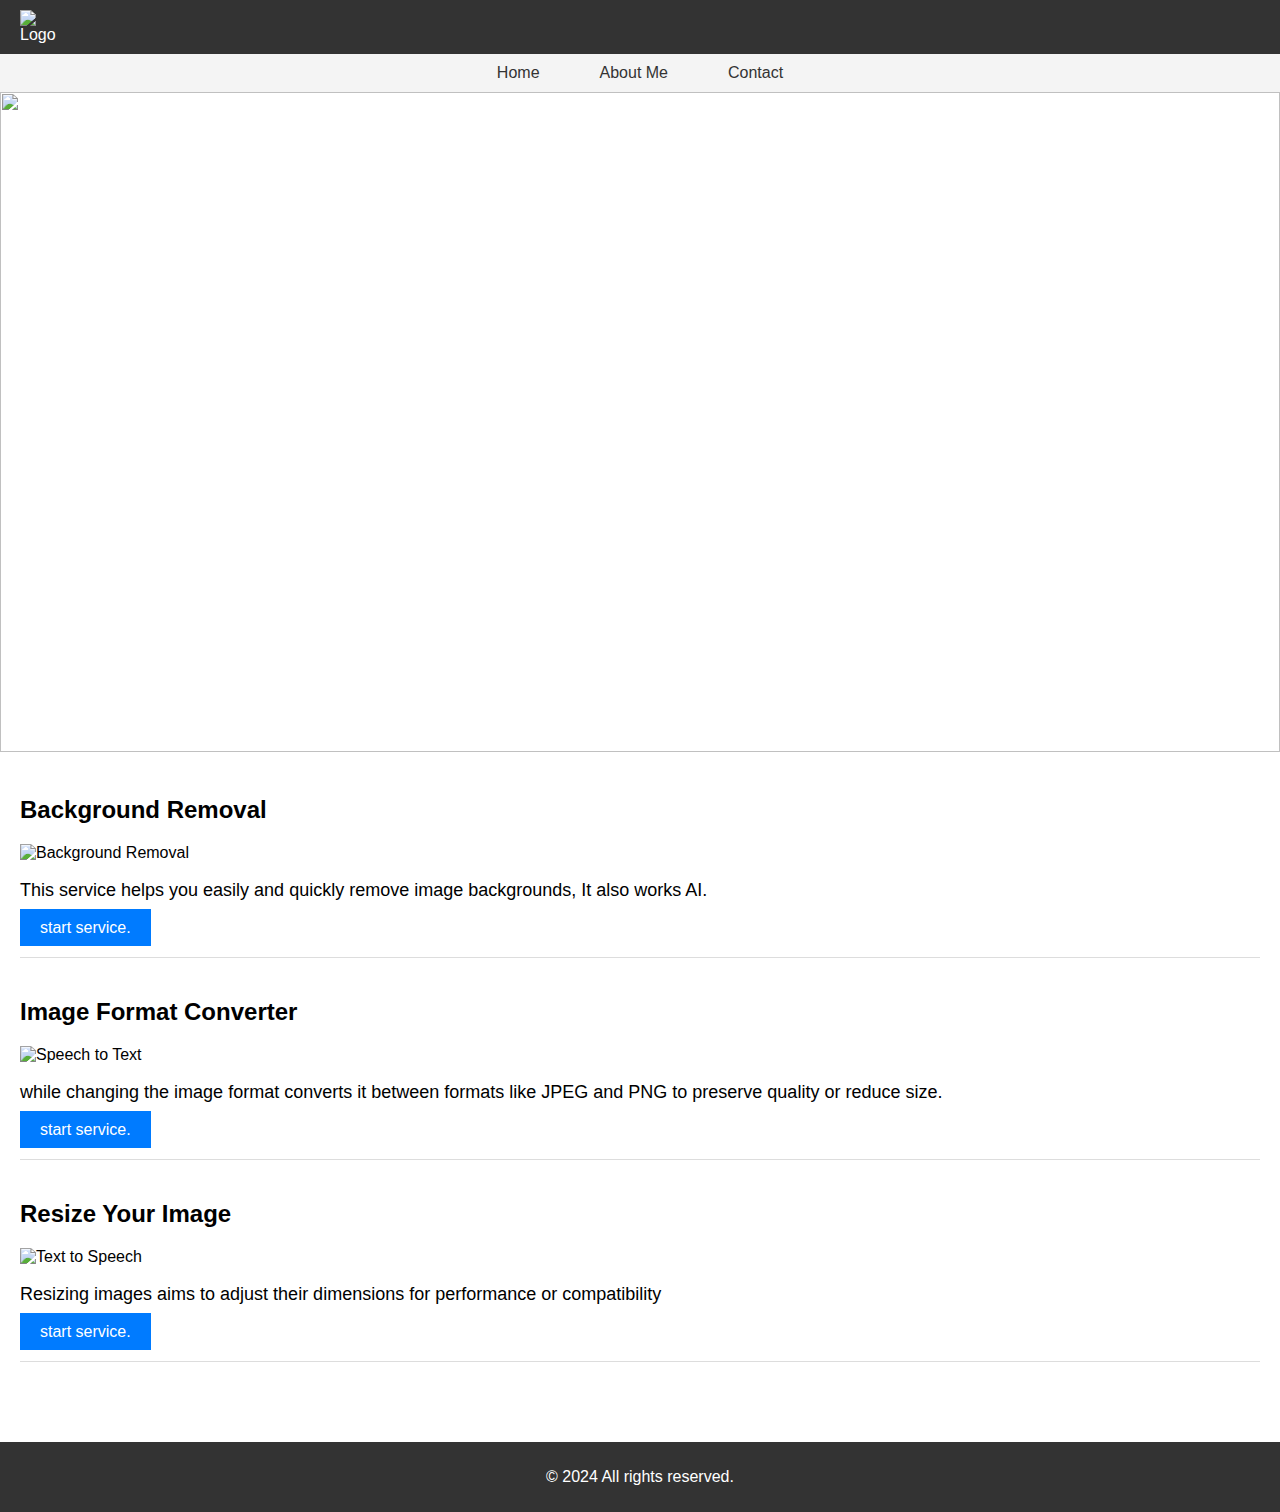
==== index.html @ f8585e63 "Add files via upload" ====
<!DOCTYPE html>
<html lang="en" dir="ltr">
<head>
    <meta charset="UTF-8">
    <meta name="viewport" content="width=device-width, initial-scale=1.0">
    <title>Services Website</title>
    <link rel="stylesheet" href="style.css">
</head>
<body>
 <header>

        <div class="logo">

            <img alt="Logo" src="https://blogger.googleusercontent.com/img/b/R29vZ2xl/AVvXsEgfk3r0TOQ-q5Y43bY4R-zeOU-gjx7h6NgYUZwprxhLMDa5vk22Ardzp4VWBpmj68uV-9uZNXglrVZL7_rm2HI4sfgJLfWhF3CpBDfVAlu-al0UyExfjFToCFmGQeoeHaDHJ_j4_jj4ybQeaVDt8ZNuhdo8ah3jDDb9U3KzPSkxalAAXBMfpQsnMgH8BVPW/s398/20240605_013202712.png" />

        </div>

        <div class="language-switch">

            

        </div>

    </header>

    <nav>

        <ul>

            <li><a href="#home">Home</a></li>

            <li><a href="#about">About Me</a></li>

            <li><a href="#contact">Contact</a></li>

        </ul>

    </nav>

<div>

  <img class="jon" src="https://blogger.googleusercontent.com/img/b/R29vZ2xl/AVvXsEiYE4HfeZQfzenQCxm14TOgoIL4hMa2wltGeATNY2QenKhWlADoowv0zAKIjIK5iBit6qmSiJcxDQcpyKFnzKcbQ4snFc9pRUyuRq8C2lGP4qEHohYiyQGDQPZCODlCRd7P2YrSX-tR0g1ar8eSJYTXh2gYkYY9pnUwEzmOxZHNwera64JT0NPnWNqOOanI/s2245/2.png"/>

  

</div>

     <main>

        <section id="background-removal">

            <h2>Background Removal</h2>

            <img alt="Background Removal" src="https://blogger.googleusercontent.com/img/b/R29vZ2xl/AVvXsEjHkdF9JzOa8_P4nUjY_jbN2iDyWOQRuZUm1ETPzLzUXV6S_Vcpa2ueQST0ca53pqXIRLu124oua5SqDsv78uRtcdyLTwQ9ndKsT364ZT4PQNJG1Dy9wRSkeANknXpLdTWJ_ZHhK_4Fj3CGoSJ4eNA2VjpNUEfCxU6xD323_XZI6I7dAUxSEGb30-12GTZx/s128/2355864.png" />

            <p>This service helps you easily and quickly remove image backgrounds, It also works AI.</p>

             <a class="btn" href="testtwn.html">start service.</a>

   </section>
        <section id="speech-to-text">
            <h2>Image Format Converter</h2>
            <img alt="Speech to Text" src="https://blogger.googleusercontent.com/img/b/R29vZ2xl/AVvXsEh-t2Z_WVwqWuSs6o-PbBKuSp3O7QfDgsOzaK_0YlxVi7IKdureMt4vb4hrWYYzd3O0GuqsyhCZvrXhOcW47rIg_seygLYdLs9cBT0LDSR_i2CIgK2Ue1lkvSu1wQYsoQCmxu1aiKCIHxvWHHJXxDuK-PMW8GyWtUddtqWDneKSqp0lRtEmjCmUvlXE9olt/s128/422950.png" />
            <p>while changing the image format converts it between formats like JPEG and PNG to preserve quality or reduce size.</p>
            <a class="btn" href="index.html">start service.</a>

        </section>
        <section id="text-to-speech">
            <h2>Resize Your Image</h2>
            <img alt="Text to Speech" src="https://blogger.googleusercontent.com/img/b/R29vZ2xl/AVvXsEgTnRuU03BrlrNTKK5rK1c2xhuobpBO0VHDfiEOPaVt95v6AEoIeQuZW6sya76tH3G7Rltw-yo30ThEHoiQ9P_6gzKU5Vnqm6uUDTUsrVhcl8MA2wj6C8DJLAfuGQppV_1GCwMuXRE6IRanndEmzI63OLaKiTOBejUc1MTUzqVpSH-jmr_15BspqCWD_9Iw/s128/9850776.png" />

            <p>Resizing images aims to adjust their dimensions for performance or compatibility</p>
            <a class="btn" href="tont.html">start service.</a>
        </section>
    </main>

    <footer>
        <p>© 2024 All rights reserved.</p>
    </footer>

    <script src="script.js"></script>
</body>
</html>
---- style.css ----
body {
    font-family: Arial, sans-serif;
    margin: 0;
    padding: 0;
    text-align: left;
}

header {
    background-color: #333;
    color: #fff;
    padding: 10px 20px;
    display: flex;
    justify-content: space-between;
    align-items: center;
}

.logo img {
    max-width: 50px;
}

.language-switch button {
    background-color: #007BFF;
    color: #fff;
    border: none;
    padding: 5px 10px;
    cursor: pointer;
}

.language-switch button:hover {
    background-color: #0056b3;
}

nav ul {
    list-style: none;
    margin: 0;
    padding: 0;
    display: flex;
    justify-content: center;
    background-color: #f4f4f4;
}

nav ul li {
    margin: 0 15px;
}

nav ul li a {
    text-decoration: none;
    color: #333;
    font-size: 16px;
    padding: 10px 15px;
    display: block;
}

nav ul li a:hover {
    background-color: #ddd;
}

main {
    padding: 20px;
}

section {
    margin-bottom: 40px;
    border-bottom: 1px solid #ddd;
    padding-bottom: 20px;
}

section h2 {
    font-size: 24px;
}

section img {
    max-width: 100%;
    height: auto;
}

section p {
    font-size: 18px;
}

.btn {
    background-color: #007BFF;
    color: #fff;
    padding: 10px 20px;
    border: none;
    cursor: pointer;
    font-size: 16px;
    margin-top: 10px;
    text-decoration:none;
}

.btn:hover {
    background-color: #0056b3;
}

footer {
    background-color: #333;
    color: #fff;
    text-align: center;
    padding: 10px 0;
    margin-top: 20px;
}
.jon{
  width: 100%;
  height: 660px;
}
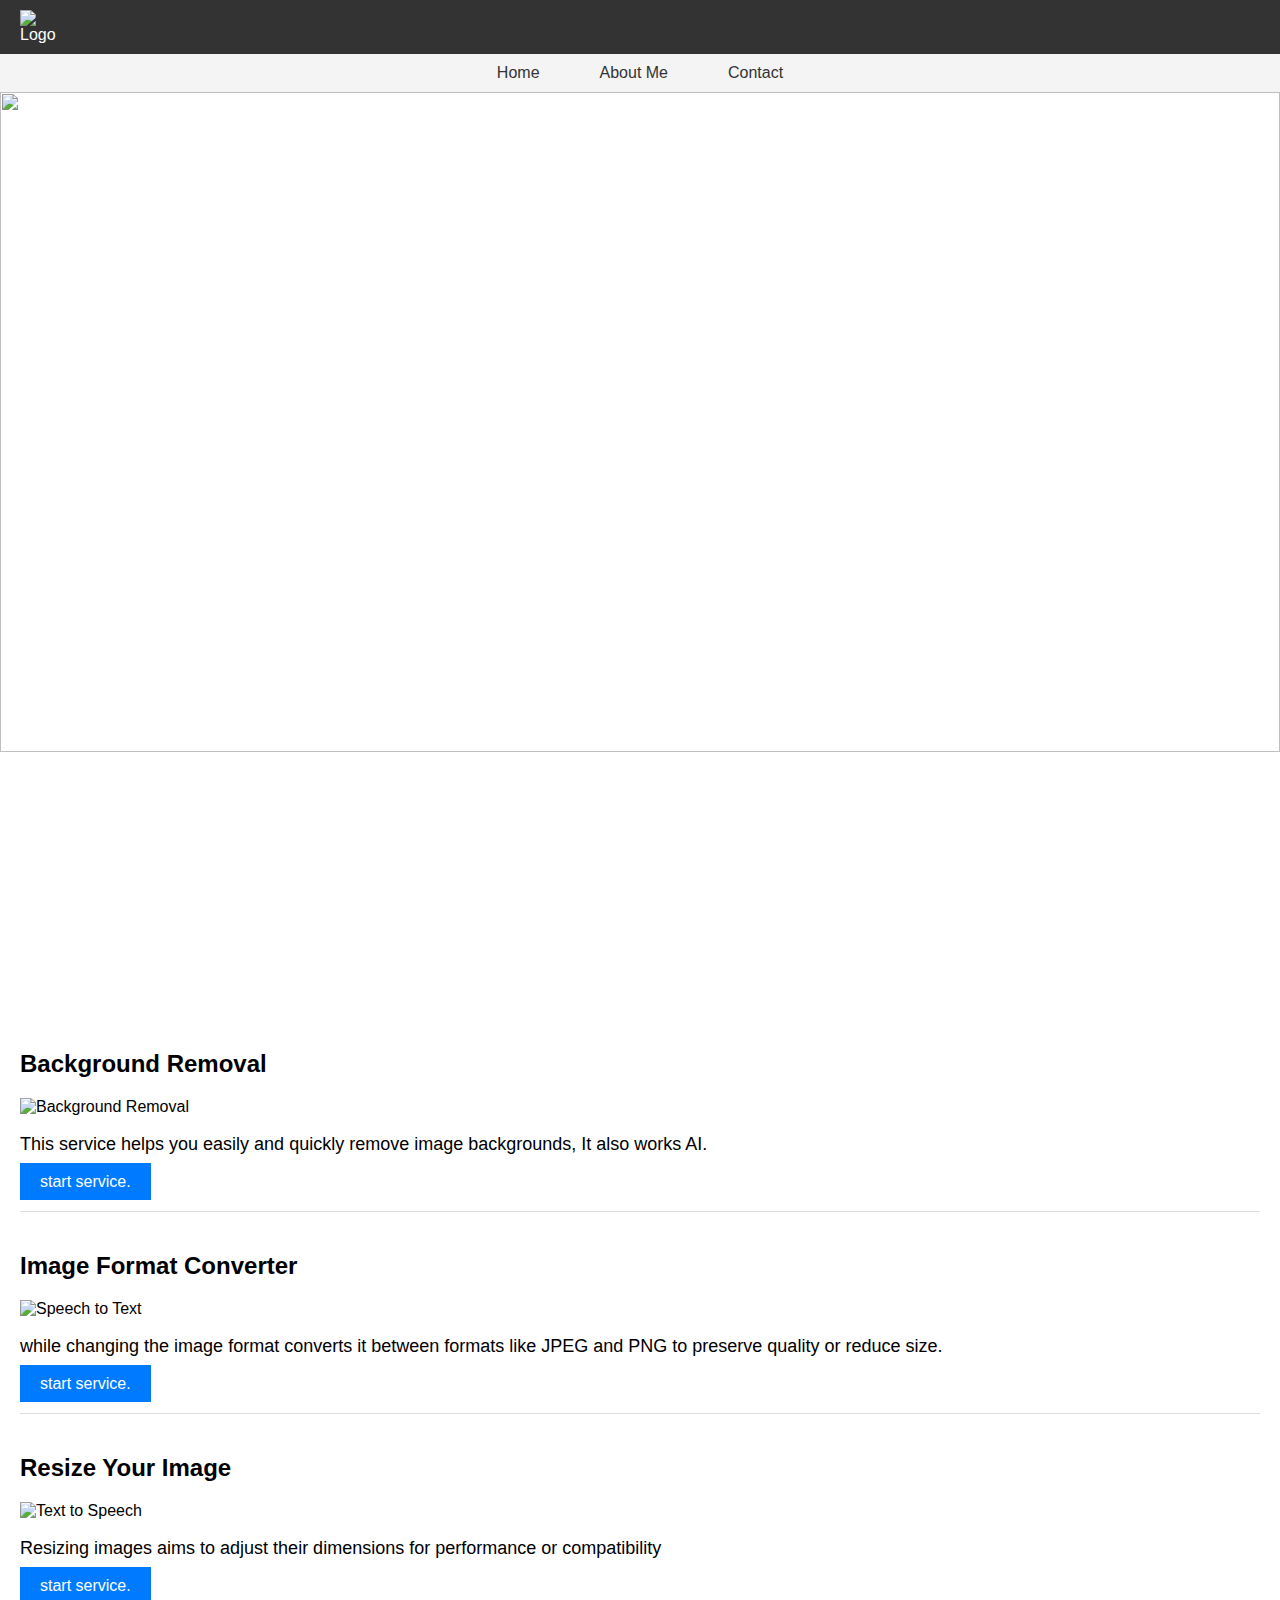
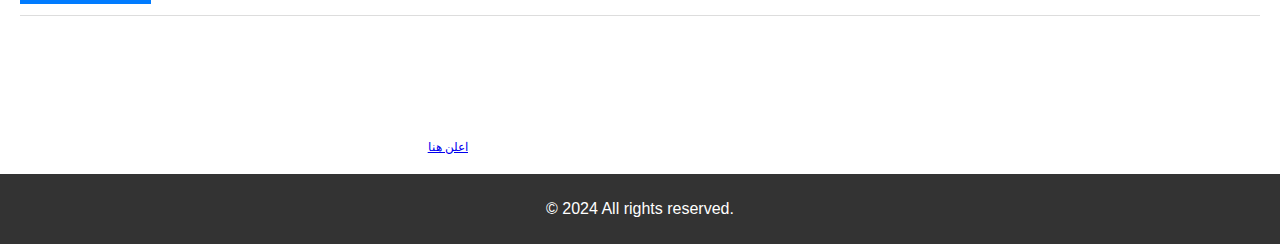
==== commit 7fc3d781: "Update index.html" ====
--- a/index.html
+++ b/index.html
@@ -41,7 +41,7 @@
 
   <img class="jon" src="https://blogger.googleusercontent.com/img/b/R29vZ2xl/AVvXsEiYE4HfeZQfzenQCxm14TOgoIL4hMa2wltGeATNY2QenKhWlADoowv0zAKIjIK5iBit6qmSiJcxDQcpyKFnzKcbQ4snFc9pRUyuRq8C2lGP4qEHohYiyQGDQPZCODlCRd7P2YrSX-tR0g1ar8eSJYTXh2gYkYY9pnUwEzmOxZHNwera64JT0NPnWNqOOanI/s2245/2.png"/>
 
-  
+  <iframe data-aa='2356135' src='//ad.a-ads.com/2356135?size=970x250' style='width:970px; height:250px; border:0px; padding:0; overflow:hidden; background-color: transparent;'></iframe>
 
 </div>
 
@@ -62,7 +62,7 @@
             <h2>Image Format Converter</h2>
             <img alt="Speech to Text" src="https://blogger.googleusercontent.com/img/b/R29vZ2xl/AVvXsEh-t2Z_WVwqWuSs6o-PbBKuSp3O7QfDgsOzaK_0YlxVi7IKdureMt4vb4hrWYYzd3O0GuqsyhCZvrXhOcW47rIg_seygLYdLs9cBT0LDSR_i2CIgK2Ue1lkvSu1wQYsoQCmxu1aiKCIHxvWHHJXxDuK-PMW8GyWtUddtqWDneKSqp0lRtEmjCmUvlXE9olt/s128/422950.png" />
             <p>while changing the image format converts it between formats like JPEG and PNG to preserve quality or reduce size.</p>
-            <a class="btn" href="index.html">start service.</a>
+            <a class="btn" href="inde.html">start service.</a>
 
         </section>
         <section id="text-to-speech">
@@ -73,7 +73,7 @@
             <a class="btn" href="tont.html">start service.</a>
         </section>
     </main>
-
+<div id="frame" style="width:468px; height:auto;"><iframe data-aa='2356129' src='//ad.a-ads.com/2356129?size=468x60' style='width:468px; height:60px; border:0px; padding:0; overflow:hidden; background-color: transparent;'></iframe><a style="display: block; text-align: right; font-size: 12px;" id="preview-link" href="https://aads.com/campaigns/new/?source_id=2356129&source_type=ad_unit&partner=2356129">اعلن هنا</a></div>
     <footer>
         <p>© 2024 All rights reserved.</p>
     </footer>
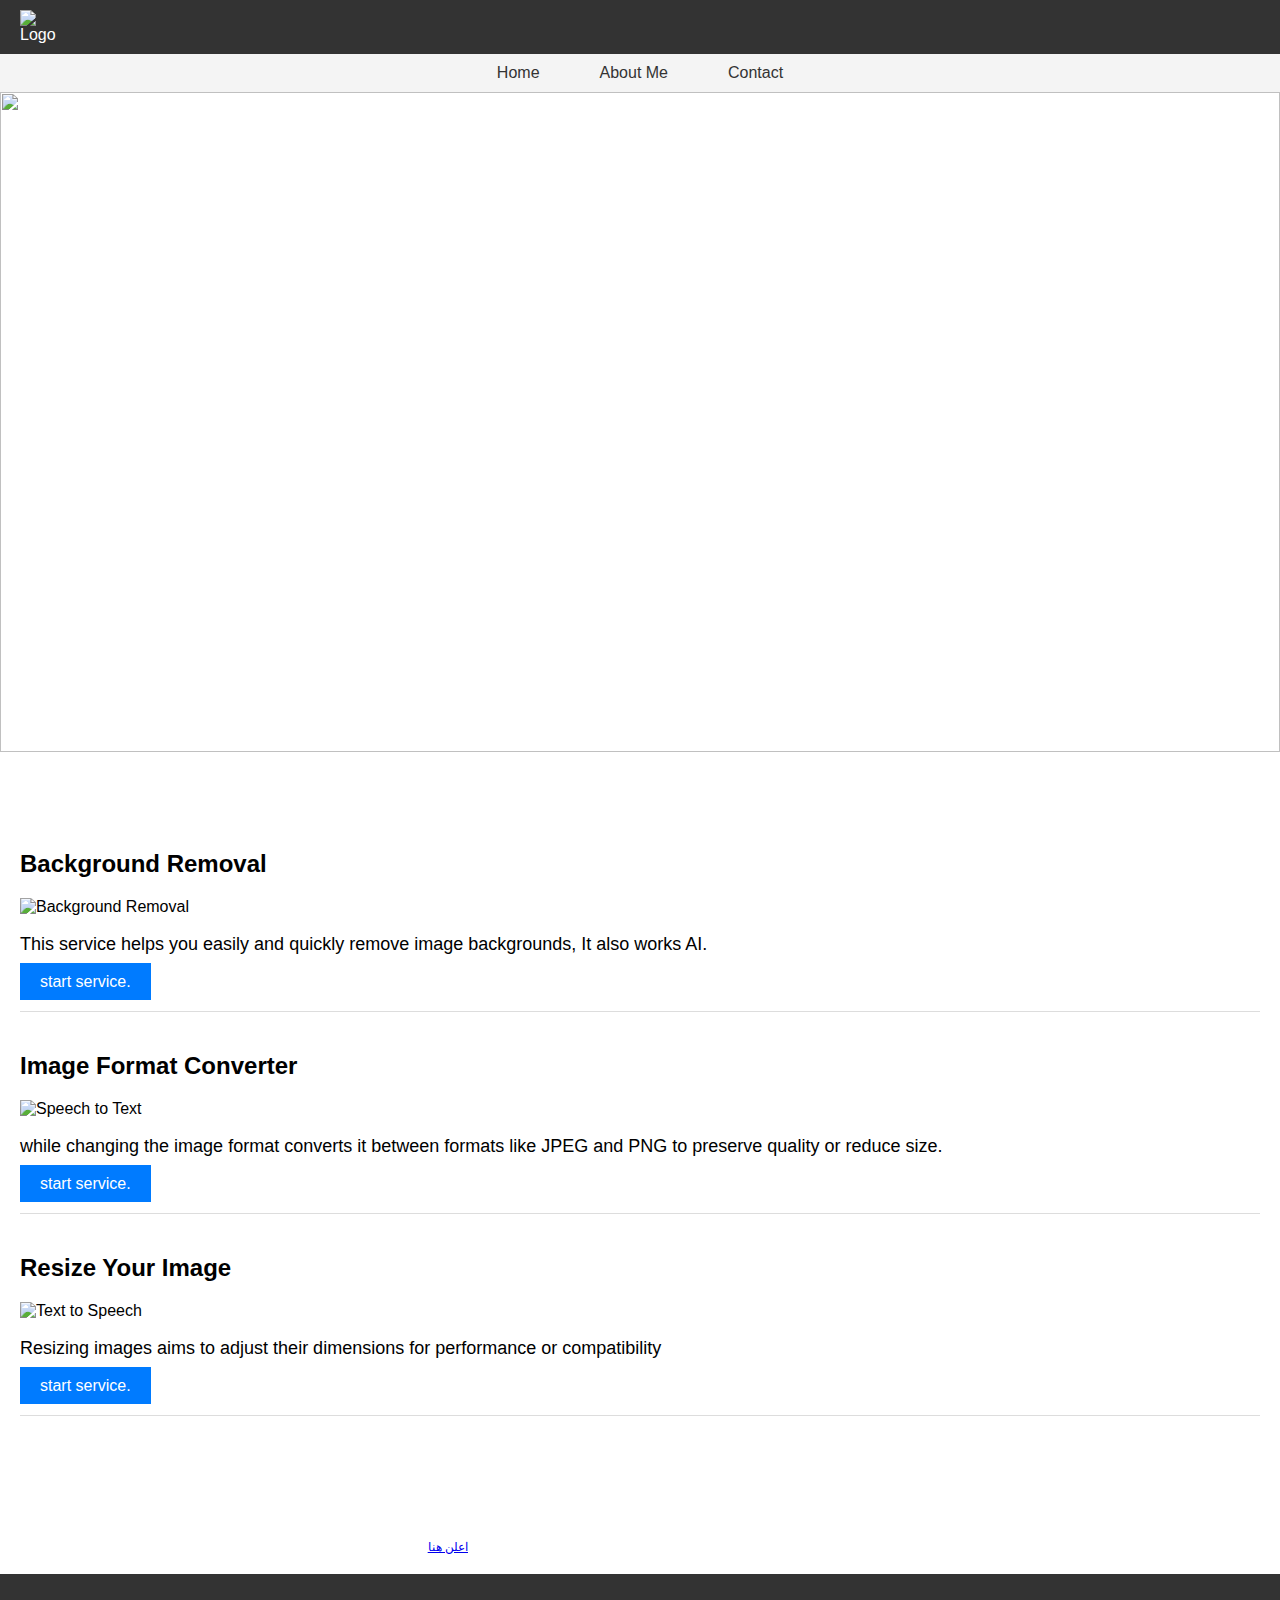
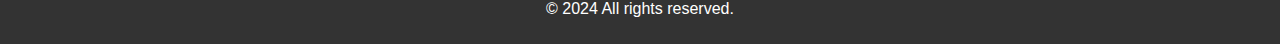
==== commit 8ad8e65d: "Update index.html" ====
--- a/index.html
+++ b/index.html
@@ -41,7 +41,7 @@
 
   <img class="jon" src="https://blogger.googleusercontent.com/img/b/R29vZ2xl/AVvXsEiYE4HfeZQfzenQCxm14TOgoIL4hMa2wltGeATNY2QenKhWlADoowv0zAKIjIK5iBit6qmSiJcxDQcpyKFnzKcbQ4snFc9pRUyuRq8C2lGP4qEHohYiyQGDQPZCODlCRd7P2YrSX-tR0g1ar8eSJYTXh2gYkYY9pnUwEzmOxZHNwera64JT0NPnWNqOOanI/s2245/2.png"/>
 
-  <iframe data-aa='2356135' src='//ad.a-ads.com/2356135?size=970x250' style='width:970px; height:250px; border:0px; padding:0; overflow:hidden; background-color: transparent;'></iframe>
+  <iframe data-aa='2356135' src='//ad.a-ads.com/2356135?size=970x250' style='width:970px; height:50px; border:0px; padding:0; overflow:hidden; background-color: transparent;'></iframe>
 
 </div>
 
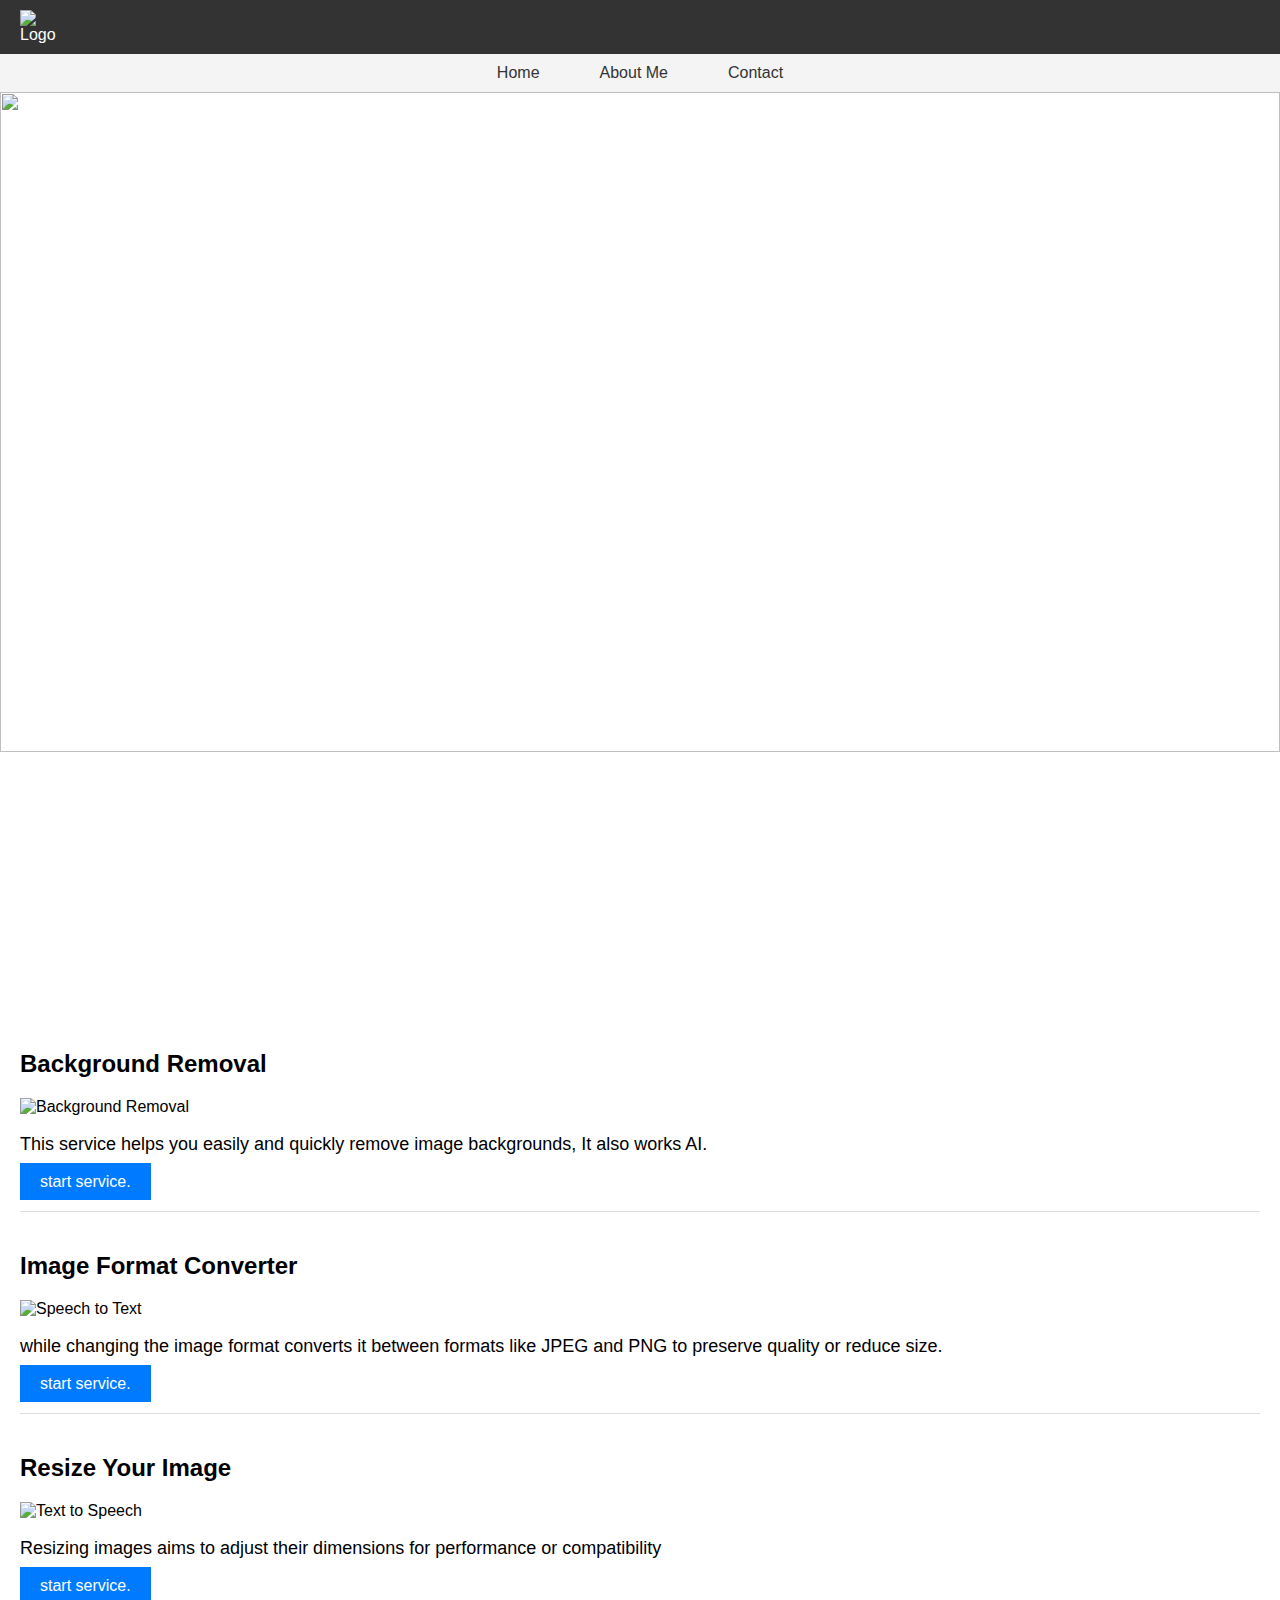
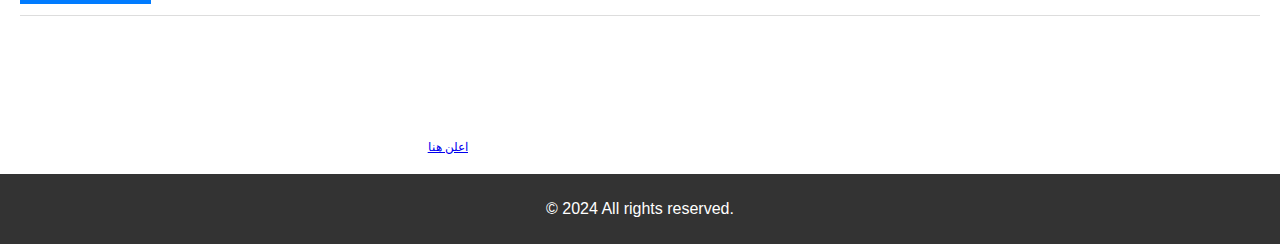
==== commit 888e998a: "Update index.html" ====
--- a/index.html
+++ b/index.html
@@ -41,7 +41,7 @@
 
   <img class="jon" src="https://blogger.googleusercontent.com/img/b/R29vZ2xl/AVvXsEiYE4HfeZQfzenQCxm14TOgoIL4hMa2wltGeATNY2QenKhWlADoowv0zAKIjIK5iBit6qmSiJcxDQcpyKFnzKcbQ4snFc9pRUyuRq8C2lGP4qEHohYiyQGDQPZCODlCRd7P2YrSX-tR0g1ar8eSJYTXh2gYkYY9pnUwEzmOxZHNwera64JT0NPnWNqOOanI/s2245/2.png"/>
 
-  <iframe data-aa='2356135' src='//ad.a-ads.com/2356135?size=970x250' style='width:970px; height:50px; border:0px; padding:0; overflow:hidden; background-color: transparent;'></iframe>
+  <iframe data-aa='2356135' src='//ad.a-ads.com/2356135?size=210x250' style='width:250px; height:250px; border:0px; padding:0; overflow:hidden; background-color: transparent;'></iframe>
 
 </div>
 
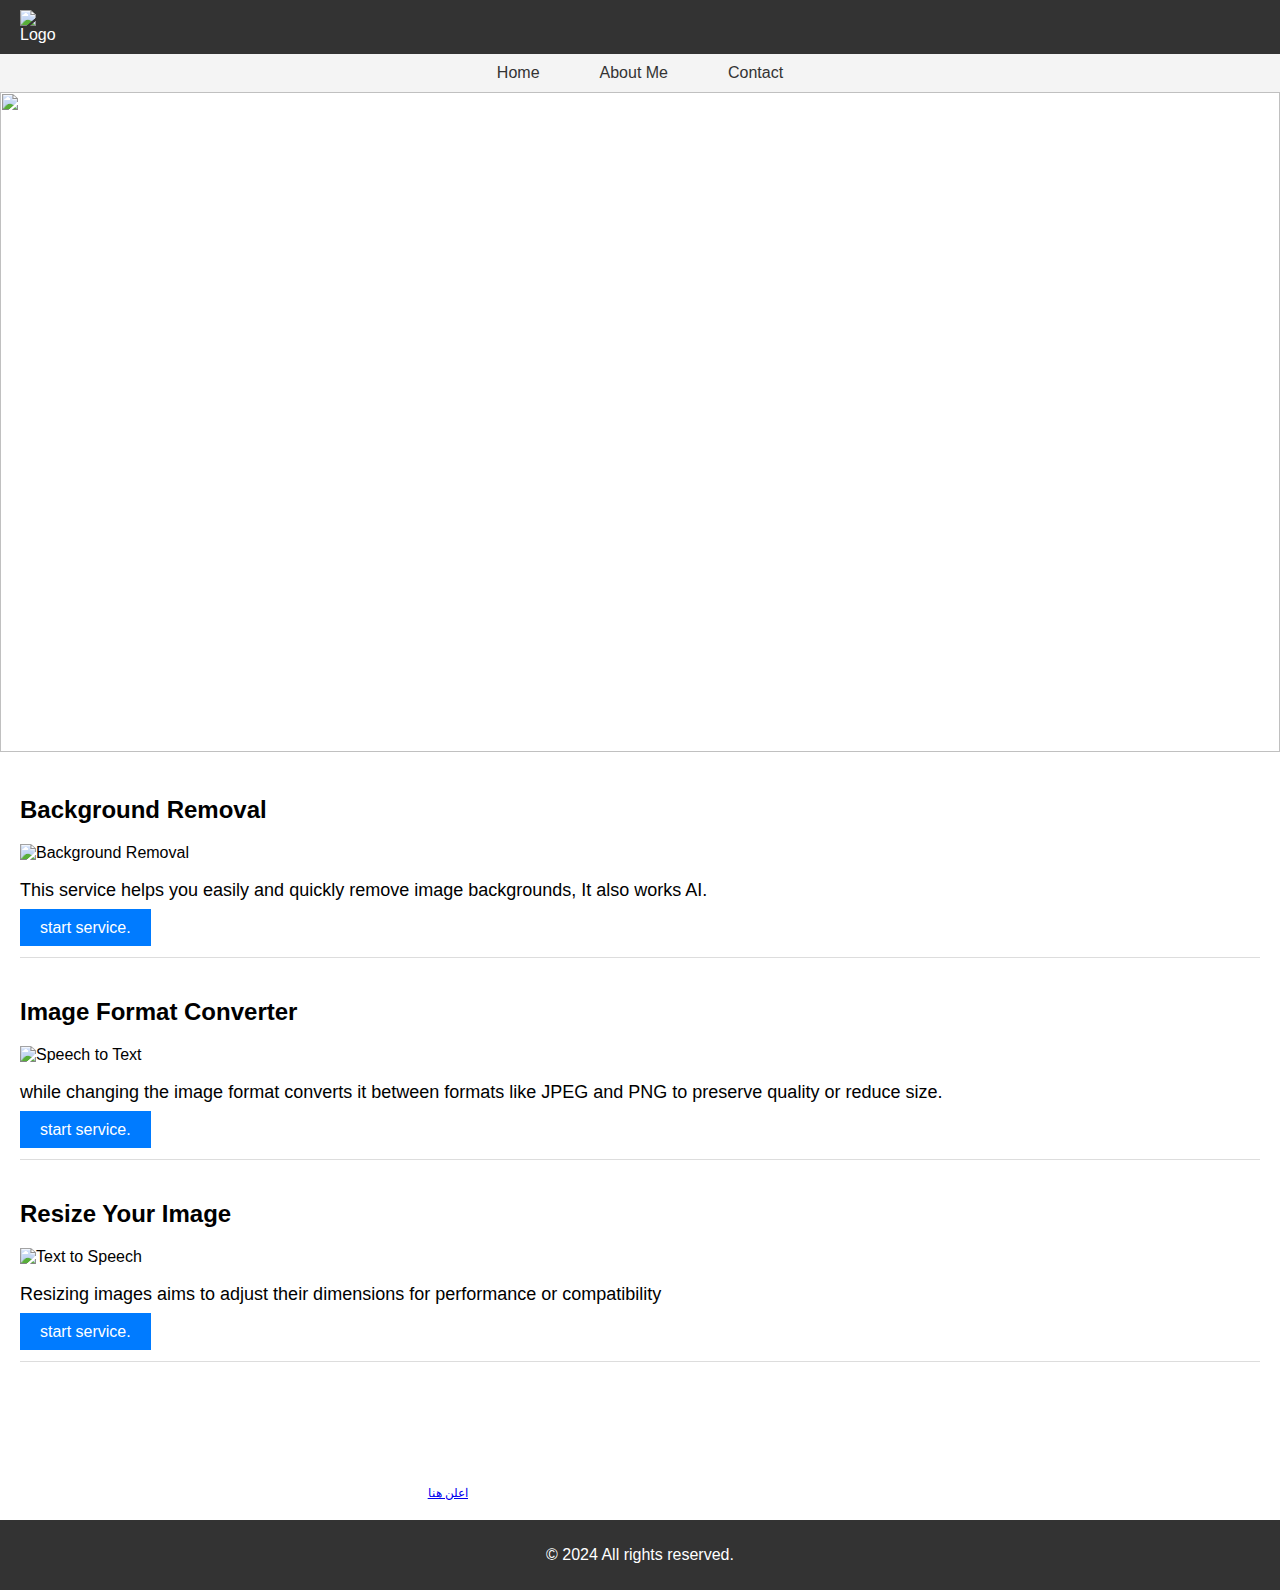
==== commit b2cd71fd: "Update index.html" ====
--- a/index.html
+++ b/index.html
@@ -41,7 +41,6 @@
 
   <img class="jon" src="https://blogger.googleusercontent.com/img/b/R29vZ2xl/AVvXsEiYE4HfeZQfzenQCxm14TOgoIL4hMa2wltGeATNY2QenKhWlADoowv0zAKIjIK5iBit6qmSiJcxDQcpyKFnzKcbQ4snFc9pRUyuRq8C2lGP4qEHohYiyQGDQPZCODlCRd7P2YrSX-tR0g1ar8eSJYTXh2gYkYY9pnUwEzmOxZHNwera64JT0NPnWNqOOanI/s2245/2.png"/>
 
-  <iframe data-aa='2356135' src='//ad.a-ads.com/2356135?size=210x250' style='width:250px; height:250px; border:0px; padding:0; overflow:hidden; background-color: transparent;'></iframe>
 
 </div>
 
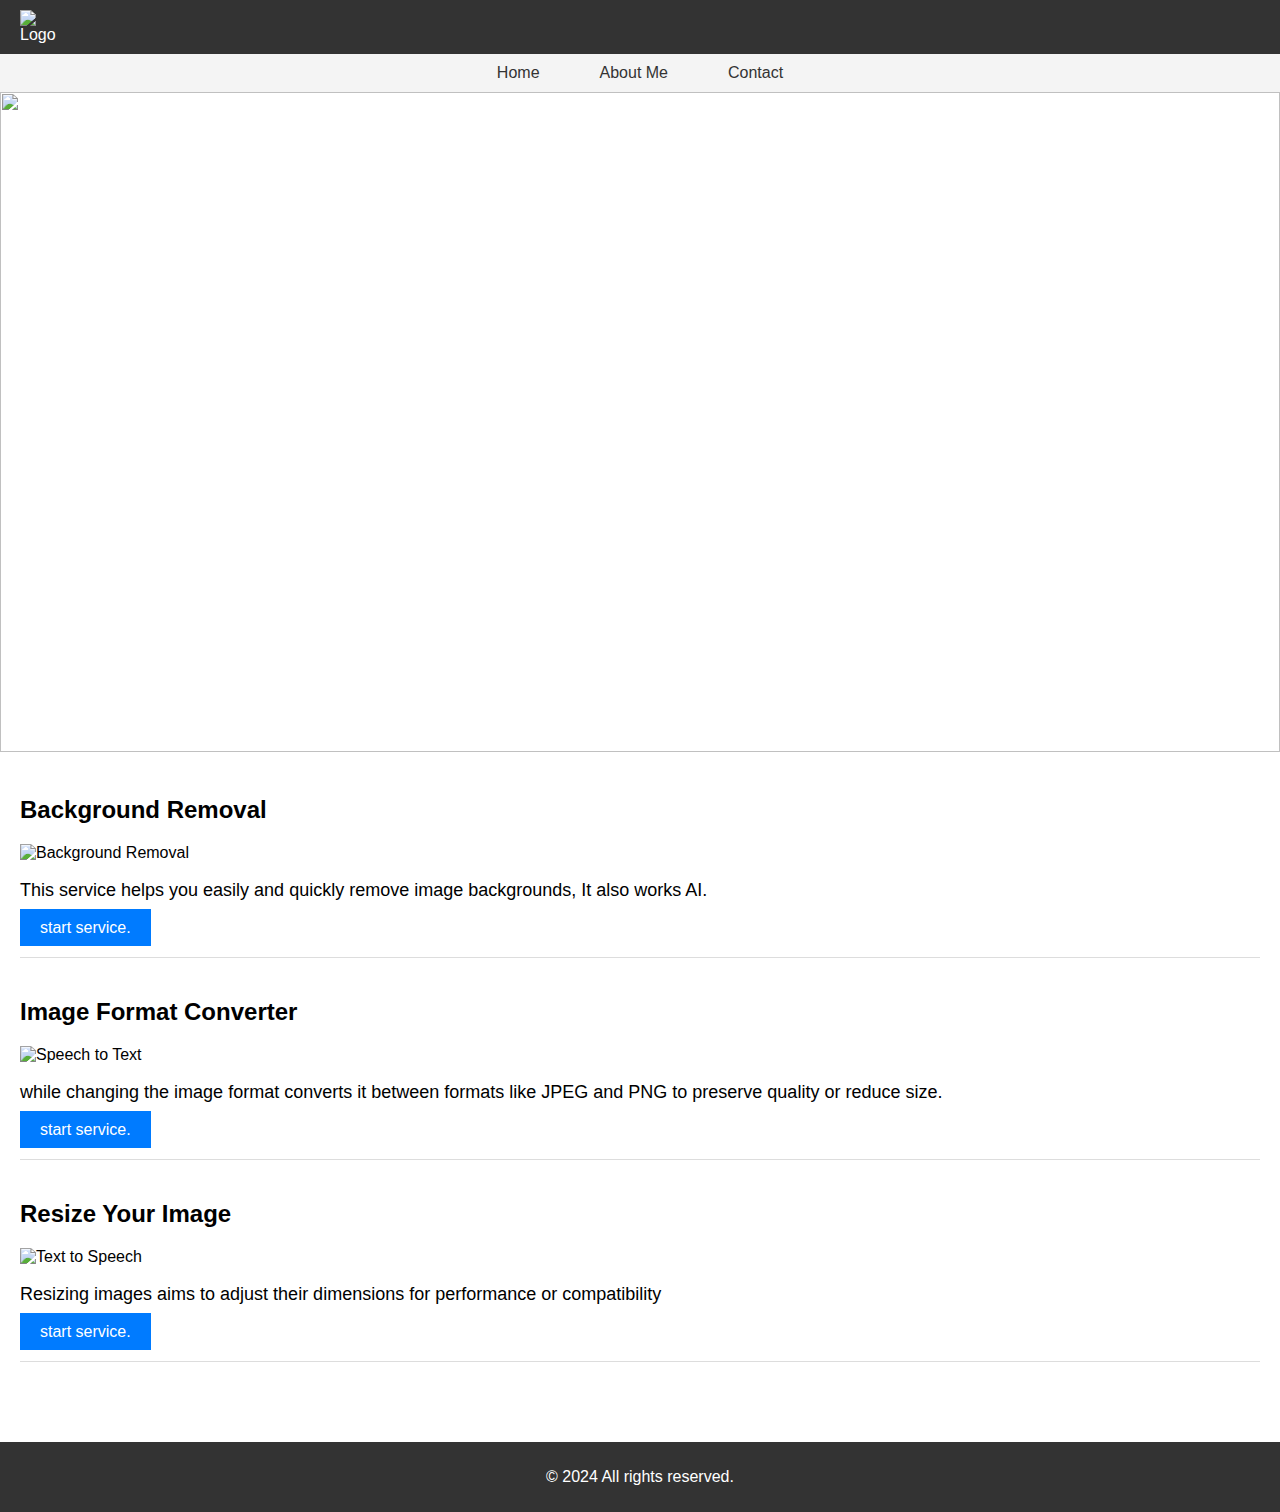
==== commit 420458da: "Update index.html" ====
--- a/index.html
+++ b/index.html
@@ -72,8 +72,7 @@
             <a class="btn" href="tont.html">start service.</a>
         </section>
     </main>
-<div id="frame" style="width:468px; height:auto;"><iframe data-aa='2356129' src='//ad.a-ads.com/2356129?size=468x60' style='width:468px; height:60px; border:0px; padding:0; overflow:hidden; background-color: transparent;'></iframe><a style="display: block; text-align: right; font-size: 12px;" id="preview-link" href="https://aads.com/campaigns/new/?source_id=2356129&source_type=ad_unit&partner=2356129">اعلن هنا</a></div>
-    <footer>
+  <footer>
         <p>© 2024 All rights reserved.</p>
     </footer>
 
